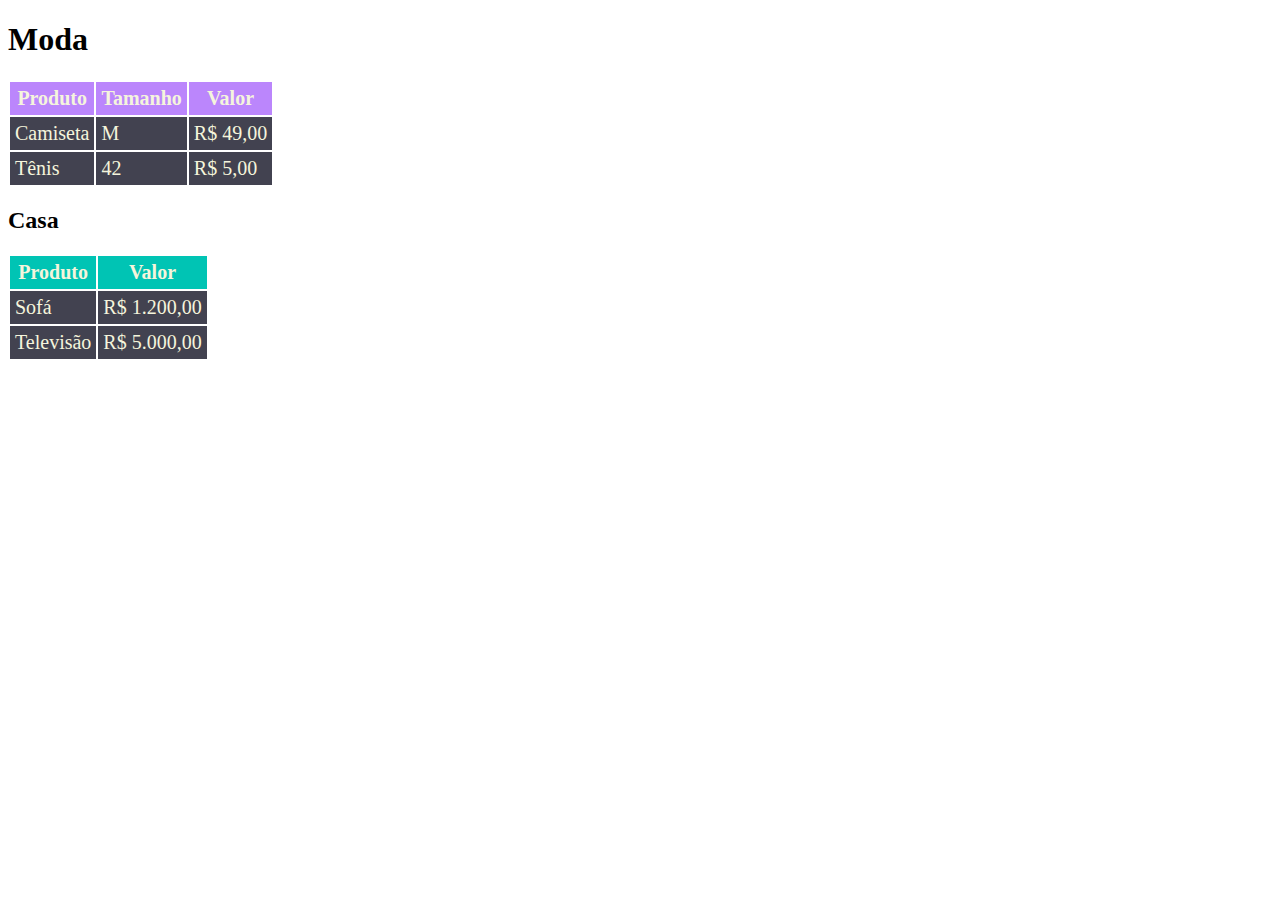
==== Básico-html-e-css/Tabela-de-produtos-04/index.html @ e613bd2b "desafios devquest" ====
<!DOCTYPE html>
<html lang="en">

<head>
    <meta charset="UTF-8">
    <meta name="viewport" content="width=device-width, initial-scale=1.0">
    <title>Tabela de prdoutos</title>
    <link rel="stylesheet" href="style.css">
</head>

<body>
    <h1>Moda</h1>

    <table class="produtos-moda">
        <tr>
            <th>Produto</th>
            <th>Tamanho</th>
            <th>Valor</th>
        </tr>

        <tr>
            <td>Camiseta</td>
            <td>
                <Main>M</Main>
            </td>
            <td>R$ 49,00</td>
        </tr>

        <tr>
            <td>Tênis</td>
            <td>42</td>
            <td>R$ 5,00</td>
        </tr>
    </table>

    <table class="produtos-casa">
        <tr>
            <th>Produto</th>
            <th>Valor</th>
        </tr>

        <h2>Casa</h2>

        <tr>
            <td>Sofá</td>
            <td>R$ 1.200,00</td>
        </tr>

        <tr>
            <td>Televisão</td>
            <td>R$ 5.000,00</td>
        </tr>

    </table>
</body>

</html>
---- Básico-html-e-css/Tabela-de-produtos-04/style.css ----
.produtos-moda tr th {
    background-color: #BB86FC;
    color: beige;
    margin: 12px;
    padding: 5px;
    font-size: 20px;
}

.produtos-moda tr td {
    background-color: #424250;
    color: beige;
    margin: 12px;
    padding: 5px;
    font-size: 20px;
}

.produtos-casa tr th {
    background-color: #00C4B4;
    color: beige;
    margin: 12px;
    padding: 5px;
    font-size: 20px;
}

.produtos-casa tr td {
    background-color: #424250;
    color: beige;
    margin: 12px;
    padding: 5px;
    font-size: 20px;
}
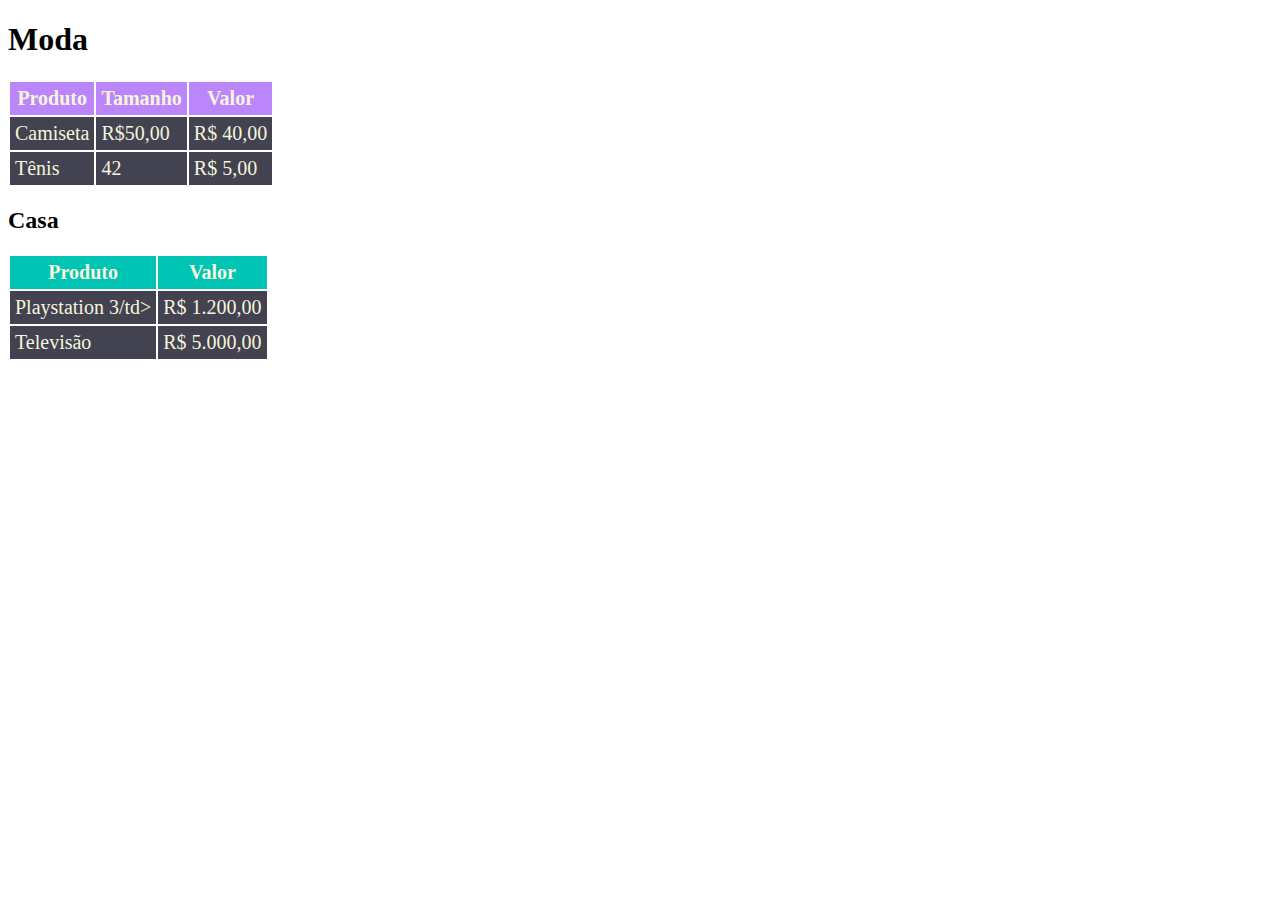
==== commit d857d632: "sofá trocado por playstation 3" ====
--- a/Básico-html-e-css/Tabela-de-produtos-04/index.html
+++ b/Básico-html-e-css/Tabela-de-produtos-04/index.html
@@ -20,10 +20,8 @@
 
         <tr>
             <td>Camiseta</td>
-            <td>
-                <Main>M</Main>
-            </td>
-            <td>R$ 49,00</td>
+            <td>R$50,00</td>
+            <td>R$ 40,00</td>
         </tr>
 
         <tr>
@@ -42,7 +40,7 @@
         <h2>Casa</h2>
 
         <tr>
-            <td>Sofá</td>
+            <td>Playstation 3/td>
             <td>R$ 1.200,00</td>
         </tr>
 
